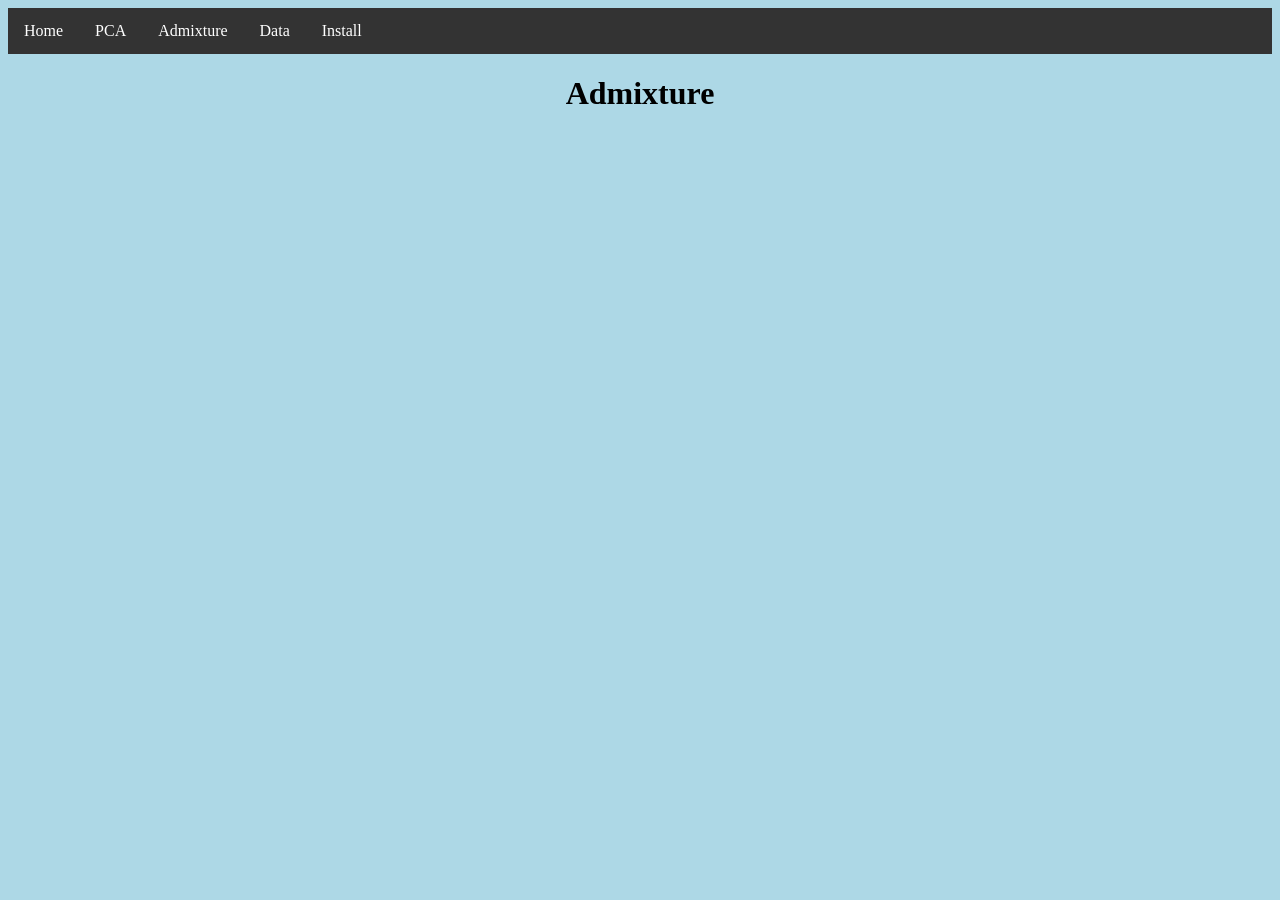
==== src/org/h3abionet/genesis/help/admixture.html @ be9d5133 "modified admixture plots" ====
<!DOCTYPE html>
<html>

<head>
    <link rel="stylesheet" href="styles.css">
</head>

<body>

<ul>
    <li><a href="home.html">Home</a></li>
    <li><a href="pca.html">PCA</a></li>
    <li><a href="admixture.html">Admixture</a></li>
    <li><a href="data.html">Data</a></li>
    <li><a href="install.html">Install</a></li>
</ul>
</body>

<h1>Admixture</h1>

</html>
---- src/org/h3abionet/genesis/help/styles.css ----
body {
    background-color: lightblue;
}

h1 {
    color: Black;
    text-align: center;
}

p {
    font-family: verdana;
    font-size: 15px;
}

.center {
    display: block;
    margin-left: auto;
    margin-right: auto;
    width: 80%;
}

ul {
    list-style-type: none;
    margin: 0;
    padding: 0;
    overflow: hidden;
    background-color: #333;
}

li {
    float: left;
}

li a {
    display: block;
    color: white;
    text-align: center;
    padding: 14px 16px;
    text-decoration: none;
}

/* Change the link color to #111 (black) on hover */
li a:hover {
    background-color: #111;
}
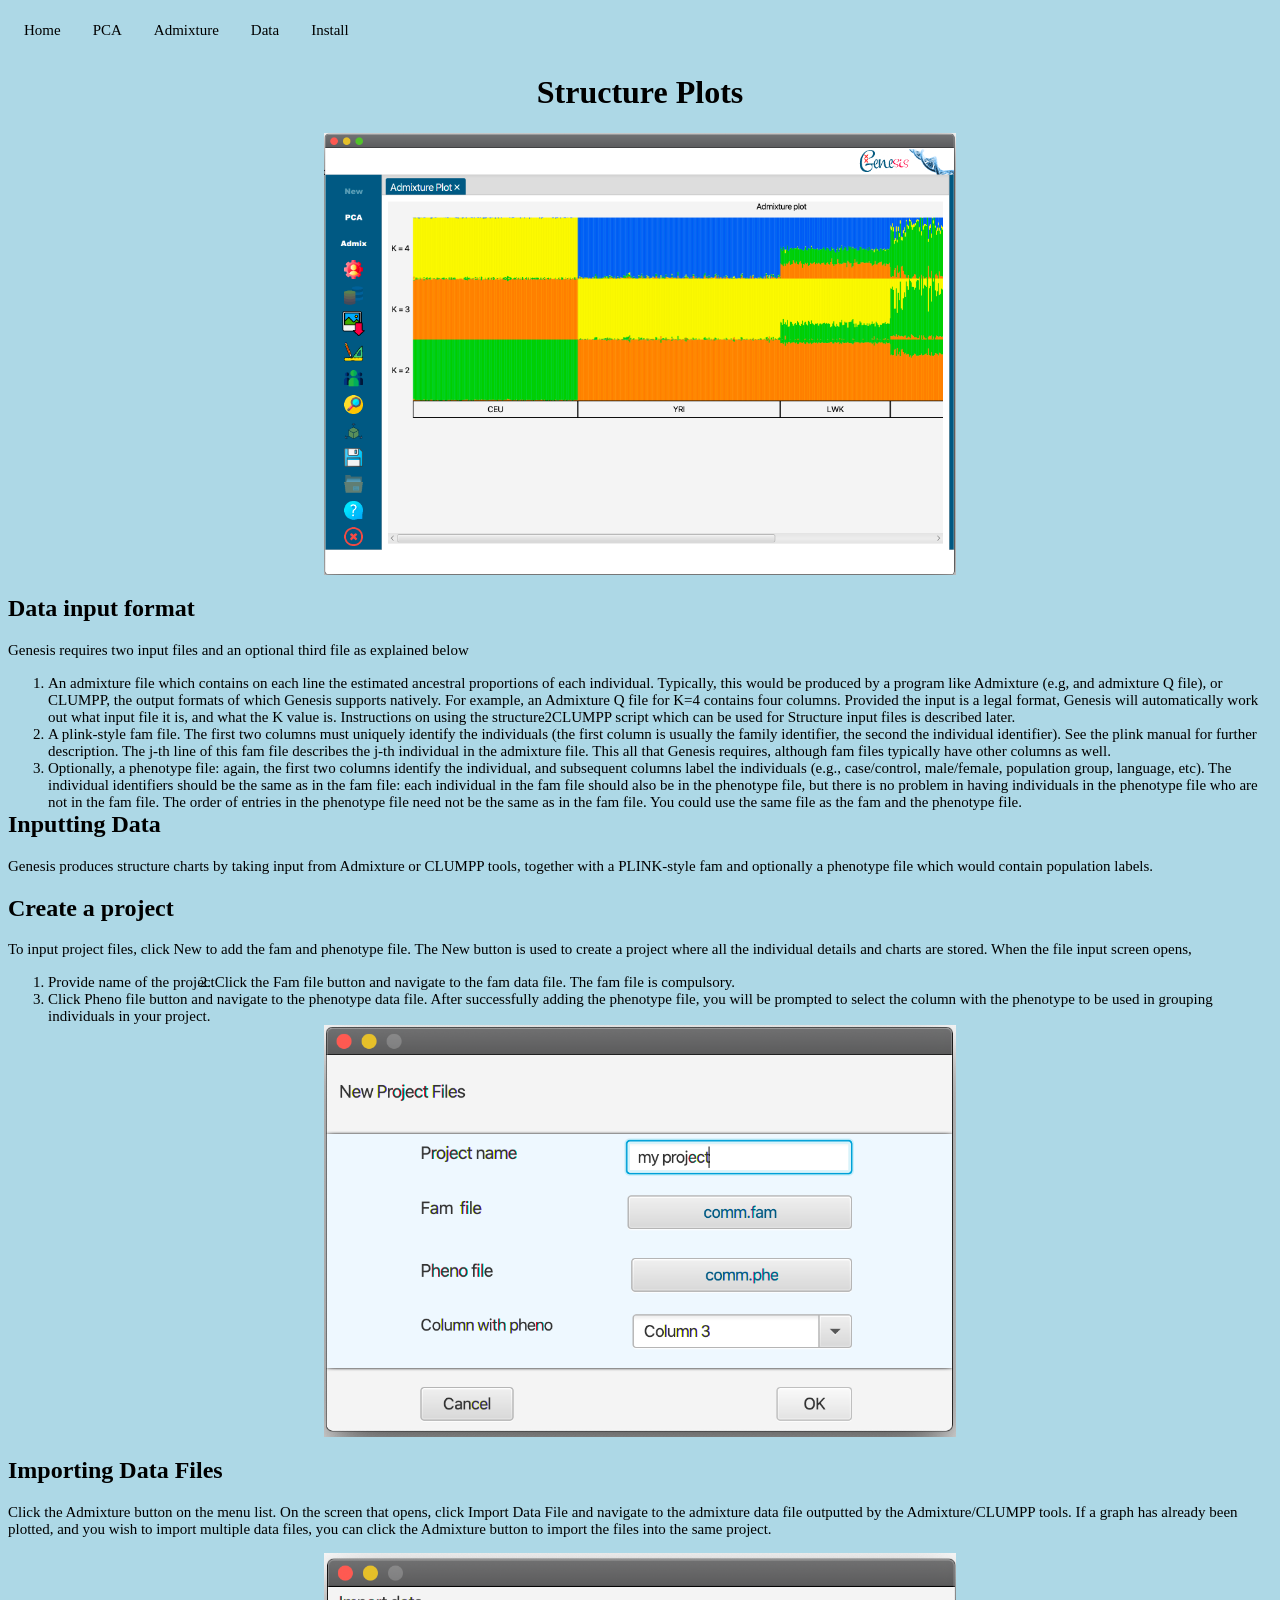
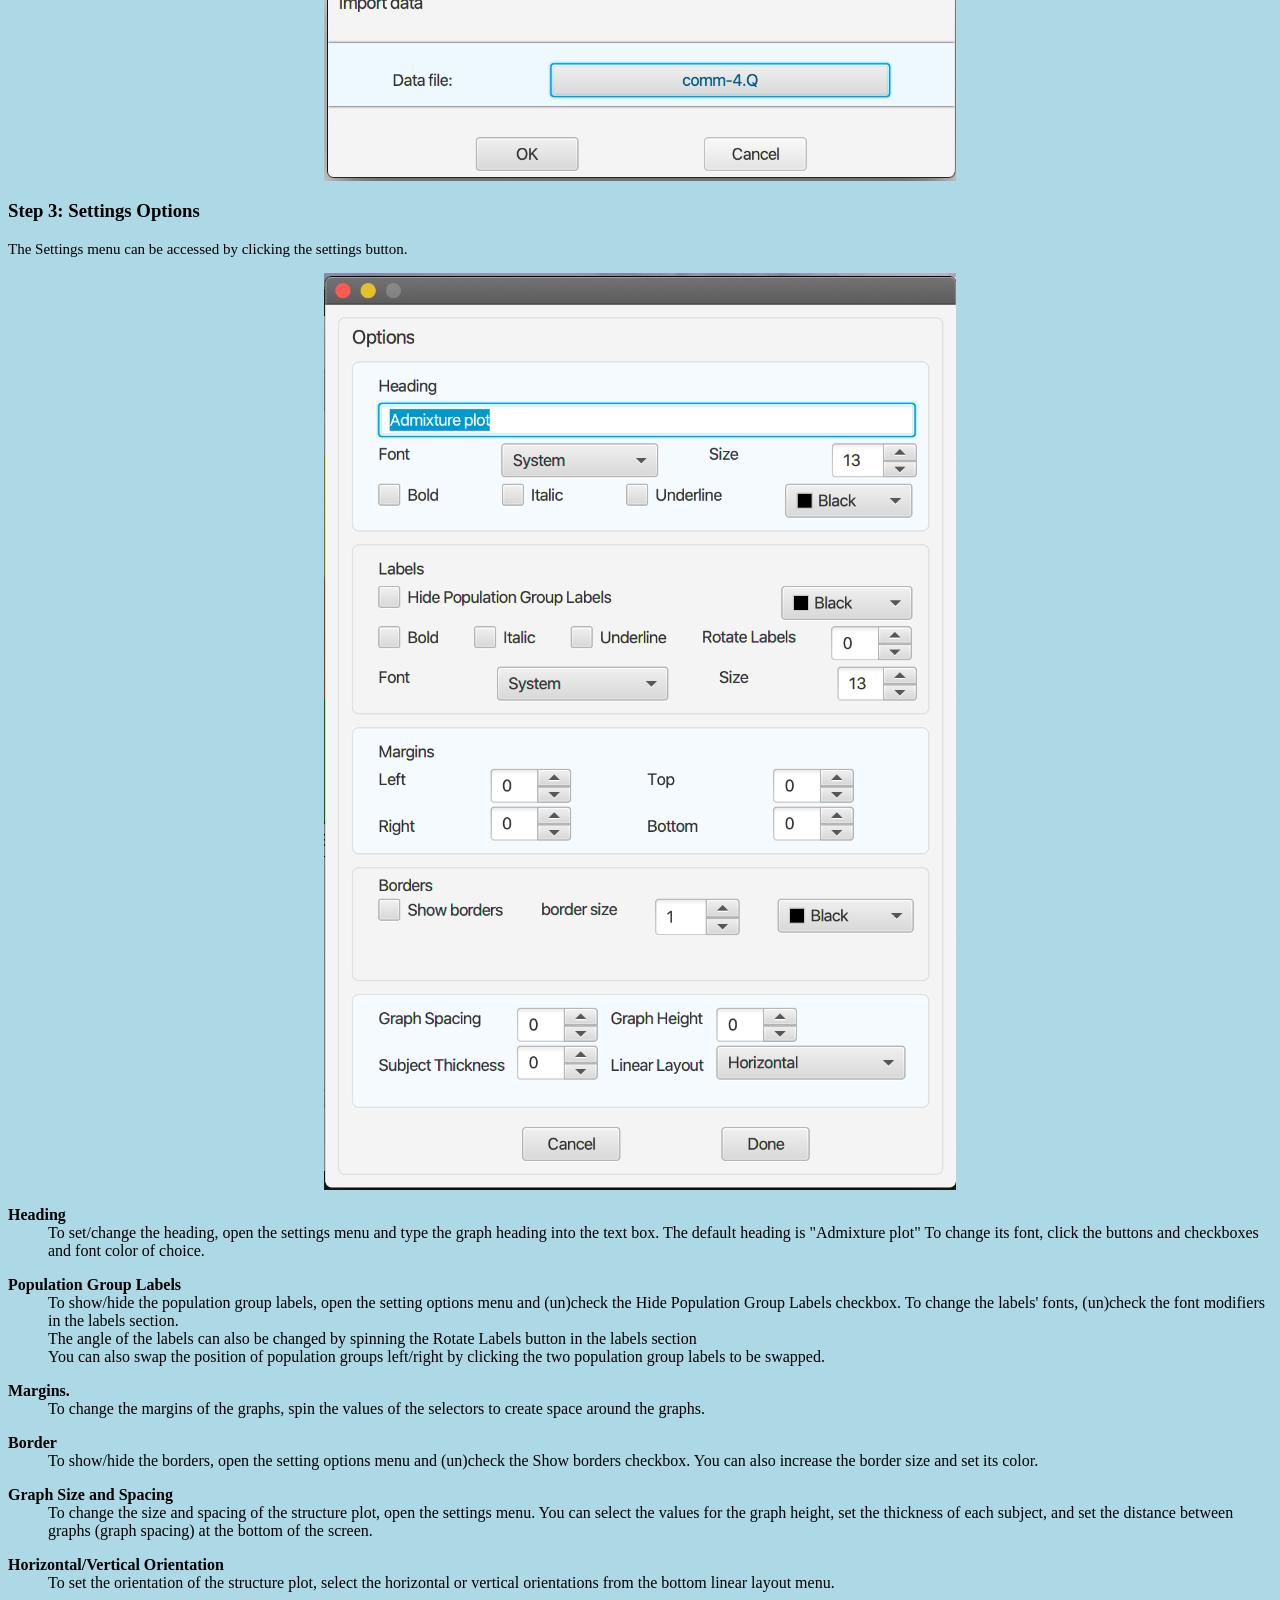
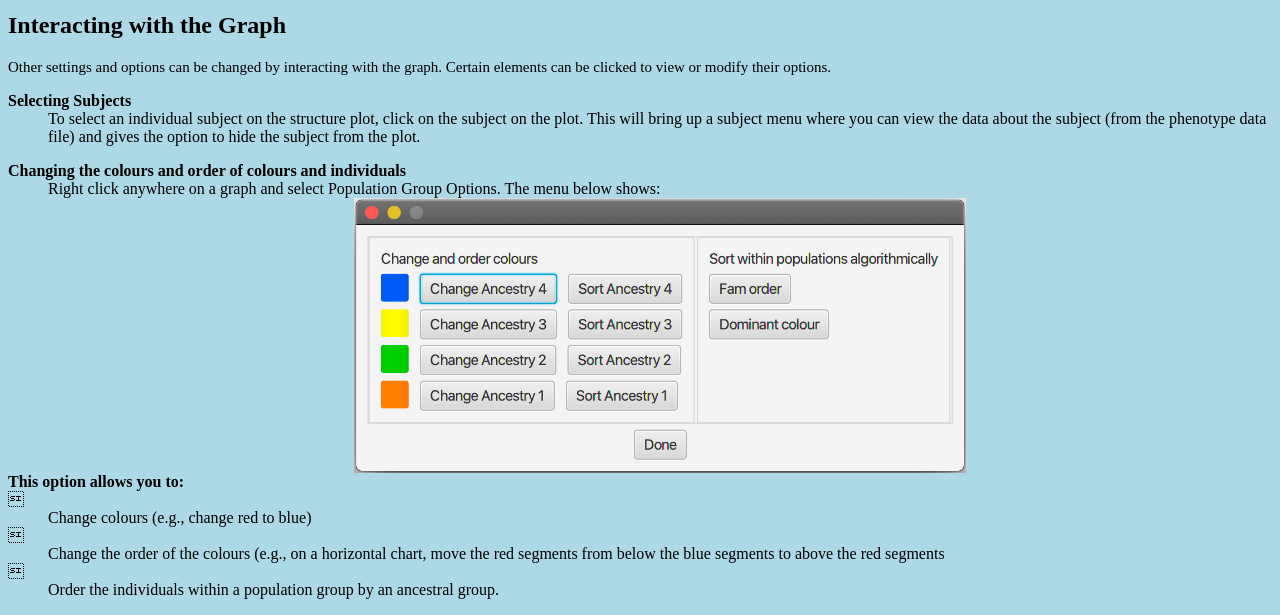
==== commit 15dddbe2: "added html help  files" ====
--- a/src/org/h3abionet/genesis/help/admixture.html
+++ b/src/org/h3abionet/genesis/help/admixture.html
@@ -14,8 +14,139 @@
     <li><a href="data.html">Data</a></li>
     <li><a href="install.html">Install</a></li>
 </ul>
+
+
+<h1>Structure Plots</h1>
+
+<p><img src="../image/structureplot.png" alt="admixture graph"></p>
+
+<h2>Data input format</h2>
+<p>Genesis requires two input files and an optional third file as explained below</p>
+
+<ol>
+    <li>An admixture file which contains on each line the estimated ancestral proportions of
+        each individual. Typically, this would be produced by a program like Admixture (e.g,
+        and admixture Q file), or CLUMPP, the output formats of which Genesis supports
+        natively. For example, an Admixture Q file for K=4 contains four columns. Provided
+        the input is a legal format, Genesis will automatically work out what input file it is,
+        and what the K value is. Instructions on using the structure2CLUMPP script which
+        can be used for Structure input files is described later.</li>
+
+    <li>A plink-style fam file. The first two columns must uniquely identify the individuals
+        (the first column is usually the family identifier, the second the individual identifier).
+        See the plink manual for further description. The j-th line of this fam file describes the
+        j-th individual in the admixture file. This all that Genesis requires, although fam files
+        typically have other columns as well.</li>
+
+    <li>Optionally, a phenotype file: again, the first two columns identify the individual, and
+        subsequent columns label the individuals (e.g., case/control, male/female, population
+        group, language, etc). The individual identifiers should be the same as in the fam file:
+        each individual in the fam file should also be in the phenotype file, but there is no
+        problem in having individuals in the phenotype file who are not in the fam file. The
+        order of entries in the phenotype file need not be the same as in the fam file. You could
+        use the same file as the fam and the phenotype file.</li>
+</ol>
+
+
+<h2>Inputting Data</h2>
+<p>Genesis produces structure charts by taking input from Admixture or CLUMPP tools,
+together with a PLINK-style fam and optionally a phenotype file which would contain population labels.</p>
+
+<h2>Create a project </h2>
+
+<p>To input project files, click New to add the fam and phenotype file. The New button is used to create a project where all
+    the individual details and charts are stored. When the file input screen opens,</p>
+
+<ol>
+    <li>Provide name of the project</li>
+
+    <li>Click the Fam file button and navigate to the fam data file. The fam file is compulsory.</li>
+
+    <li>Click Pheno file button and navigate to the phenotype data file. After successfully adding the phenotype file,
+        you will be prompted to select the column with the phenotype to be used in grouping individuals in your project.</li>
+</ol>
+
+<p><img src="../image/create-project.png" alt="create project screen"></p>
+
+<h2>Importing Data Files </h2>
+
+    <p>
+        Click the Admixture button on the menu list. On the screen that opens, click Import Data File and navigate to
+        the admixture data file outputted by the Admixture/CLUMPP tools. If a graph has already been plotted, and you wish
+        to import multiple data files, you can click the Admixture button to import the files into the same project.
+    </p>
+
+<p><img src="../image/admix-input.png" alt="admixture input file"></p>
+
+<h3>Step 3: Settings Options</h3>
+<p>The Settings menu can be accessed by clicking the settings button.</p>
+
+<p><img src="../image/admix-settings.png" alt="admixture settings"></p>
+
+<dl>
+    <dt><b>Heading</b></dt>
+        <dd>To set/change the heading, open the settings menu and type the graph heading into the text box.
+        The default heading is "Admixture plot" To change its font, click the buttons and checkboxes and font color of choice.</dd>
+</dl>
+
+<dl>
+    <dt><b>Population Group Labels</b></dt>
+        <dd>To show/hide the population group labels, open the setting options menu and (un)check the Hide Population
+            Group Labels checkbox. To change the labels' fonts, (un)check the font modifiers in the labels section.</dd>
+
+        <dd>The angle of the labels can also be changed by spinning the Rotate Labels button in the labels section</dd>
+
+        <dd>You can also swap the position of population groups left/right by clicking the two population group labels to be swapped.</dd>
+</dl>
+
+<dl>
+    <dt><b>Margins.</b></dt>
+    <dd>To change the margins of the graphs, spin the values of the selectors to create space around the graphs.</dd>
+</dl>
+
+<dl>
+    <dt><b>Border</b></dt>
+        <dd>To show/hide the borders, open the setting options menu and (un)check the Show borders checkbox.
+        You can also increase the border size and set its color.</dd>
+</dl>
+
+<dl>
+    <dt><b>Graph Size and Spacing</b></dt>
+    <dd>To change the size and spacing of the structure plot, open the settings menu. You can select the values for the
+        graph height, set the thickness of each subject, and set the distance between graphs (graph spacing) at the bottom of the screen.</dd>
+</dl>
+
+<dl>
+    <dt><b>Horizontal/Vertical Orientation</b></dt>
+        <dd>To set the orientation of the structure plot, select the horizontal or vertical orientations from the bottom linear layout menu.</dd>
+</dl>
+
+
+<h2>Interacting with the Graph</h2>
+<p>Other settings and options can be changed by interacting with the graph. Certain elements
+    can be clicked to view or modify their options.</p>
+
+<dl>
+    <dt><b>Selecting Subjects</b></dt>
+        <dd>To select an individual subject on the structure plot, click on the subject on the plot.
+        This will bring up a subject menu where you can view the data about the subject (from
+        the phenotype data file) and gives the option to hide the subject from the plot.</dd>
+</dl>
+
+<dl>
+    <dt><b>Changing the colours and order of colours and individuals</b></dt>
+         <dd>
+             Right click anywhere on a graph and select Population Group Options. The menu below shows:
+             <img src="../image/populationgroupoptions.png" alt="population group options">
+         </dd>
+
+    <dt><b>This option allows you to:</b></dt>
+    <dd>Change colours (e.g., change red to blue)</dd>
+    <dd>Change the order of the colours (e.g., on a horizontal chart, move the red segments
+        from below the blue segments to above the red segments</dd>
+    <dd>Order the individuals within a population group by an ancestral group.</dd>
+</dl>
+
 </body>
 
-<h1>Admixture</h1>
-
 </html>
--- a/src/org/h3abionet/genesis/help/styles.css
+++ b/src/org/h3abionet/genesis/help/styles.css
@@ -7,16 +7,10 @@
     text-align: center;
 }
 
+
 p {
     font-family: verdana;
     font-size: 15px;
-}
-
-.center {
-    display: block;
-    margin-left: auto;
-    margin-right: auto;
-    width: 80%;
 }
 
 ul {
@@ -24,16 +18,17 @@
     margin: 0;
     padding: 0;
     overflow: hidden;
-    background-color: #333;
 }
 
 li {
+    font-family: verdana;
+    font-size: 15px;
     float: left;
 }
 
 li a {
     display: block;
-    color: white;
+    color: black;
     text-align: center;
     padding: 14px 16px;
     text-decoration: none;
@@ -41,5 +36,25 @@
 
 /* Change the link color to #111 (black) on hover */
 li a:hover {
+    color: white;
     background-color: #111;
+}
+
+img{
+    margin-left: auto;
+    margin-right: auto;
+    max-width: 70%;
+    height: auto;
+    display: block;
+    width: 50%;
+}
+
+.mylist ul, .mylist ol, .mylist li{
+    list-style-position: inside;
+    display: list-item;
+    list-style-type: disc;
+    display: list-item;
+    float: left;
+    font-family: verdana;
+    font-size: 15px;
 }
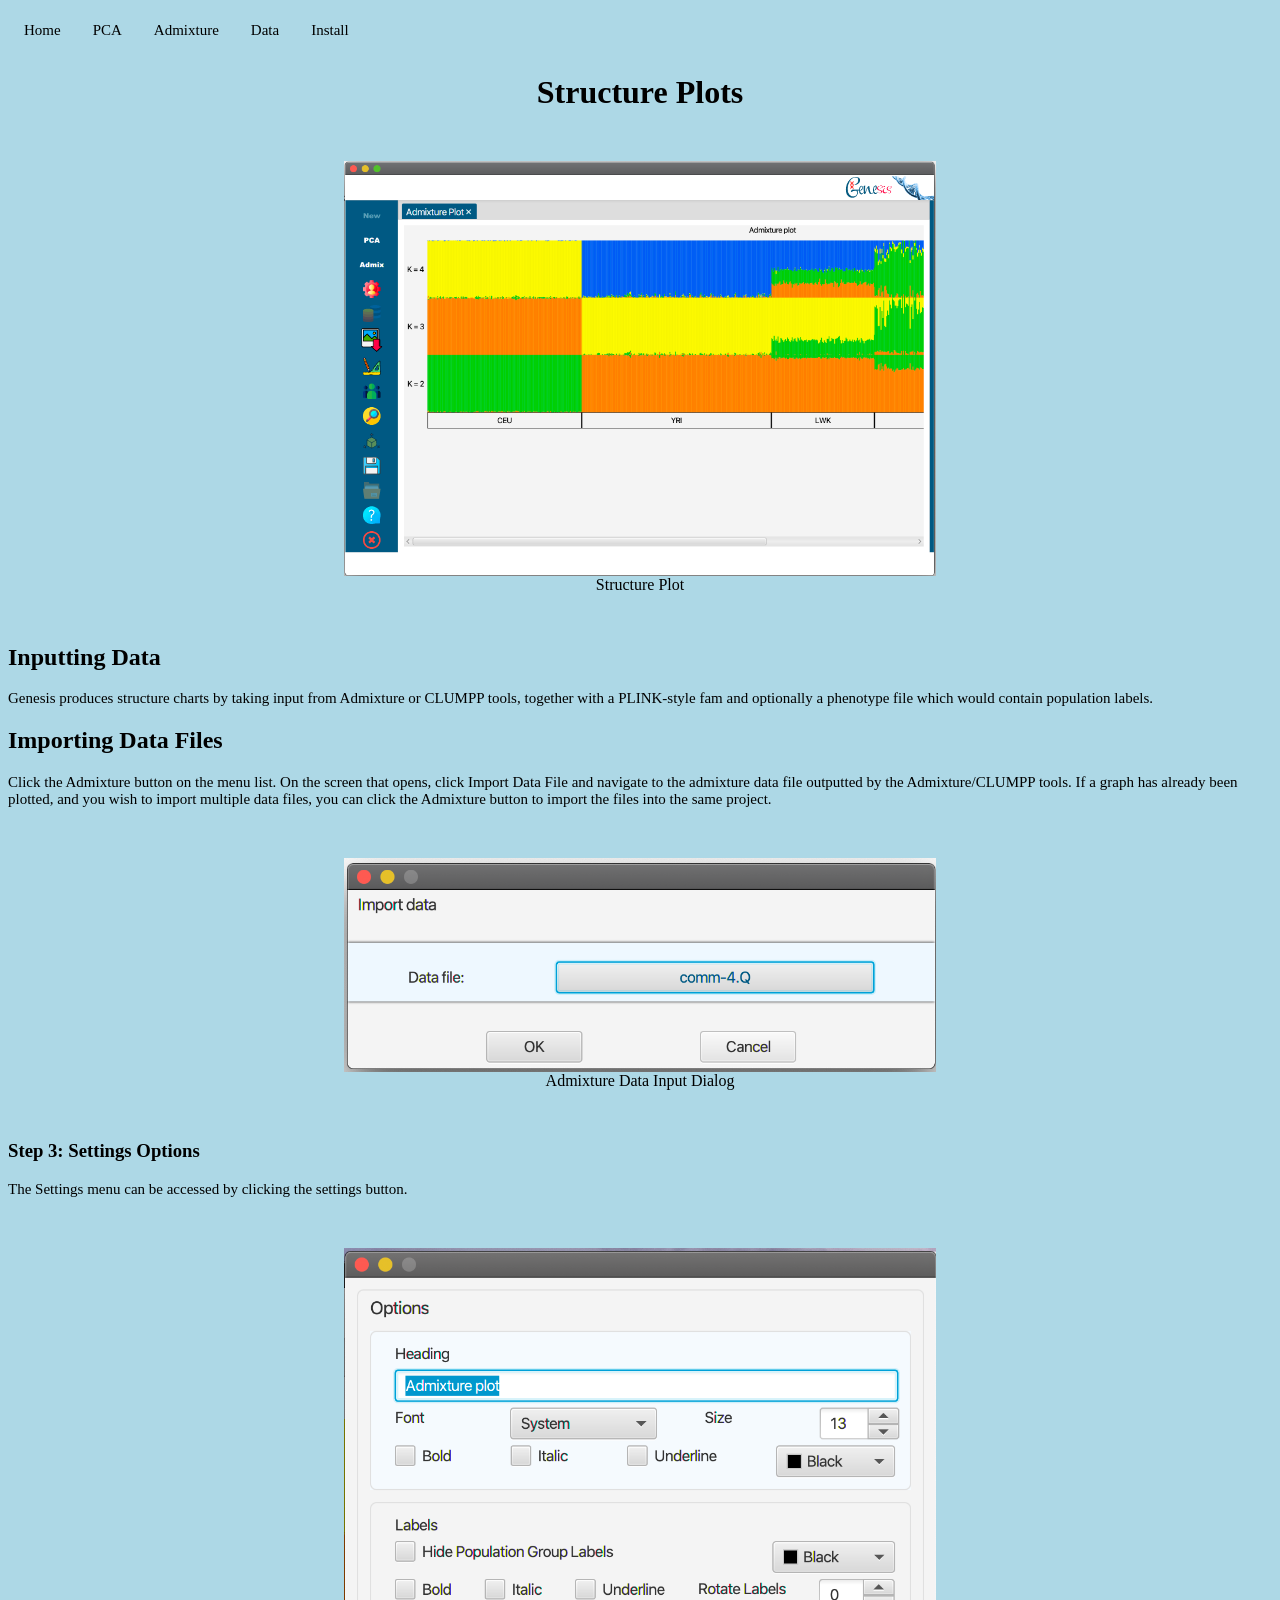
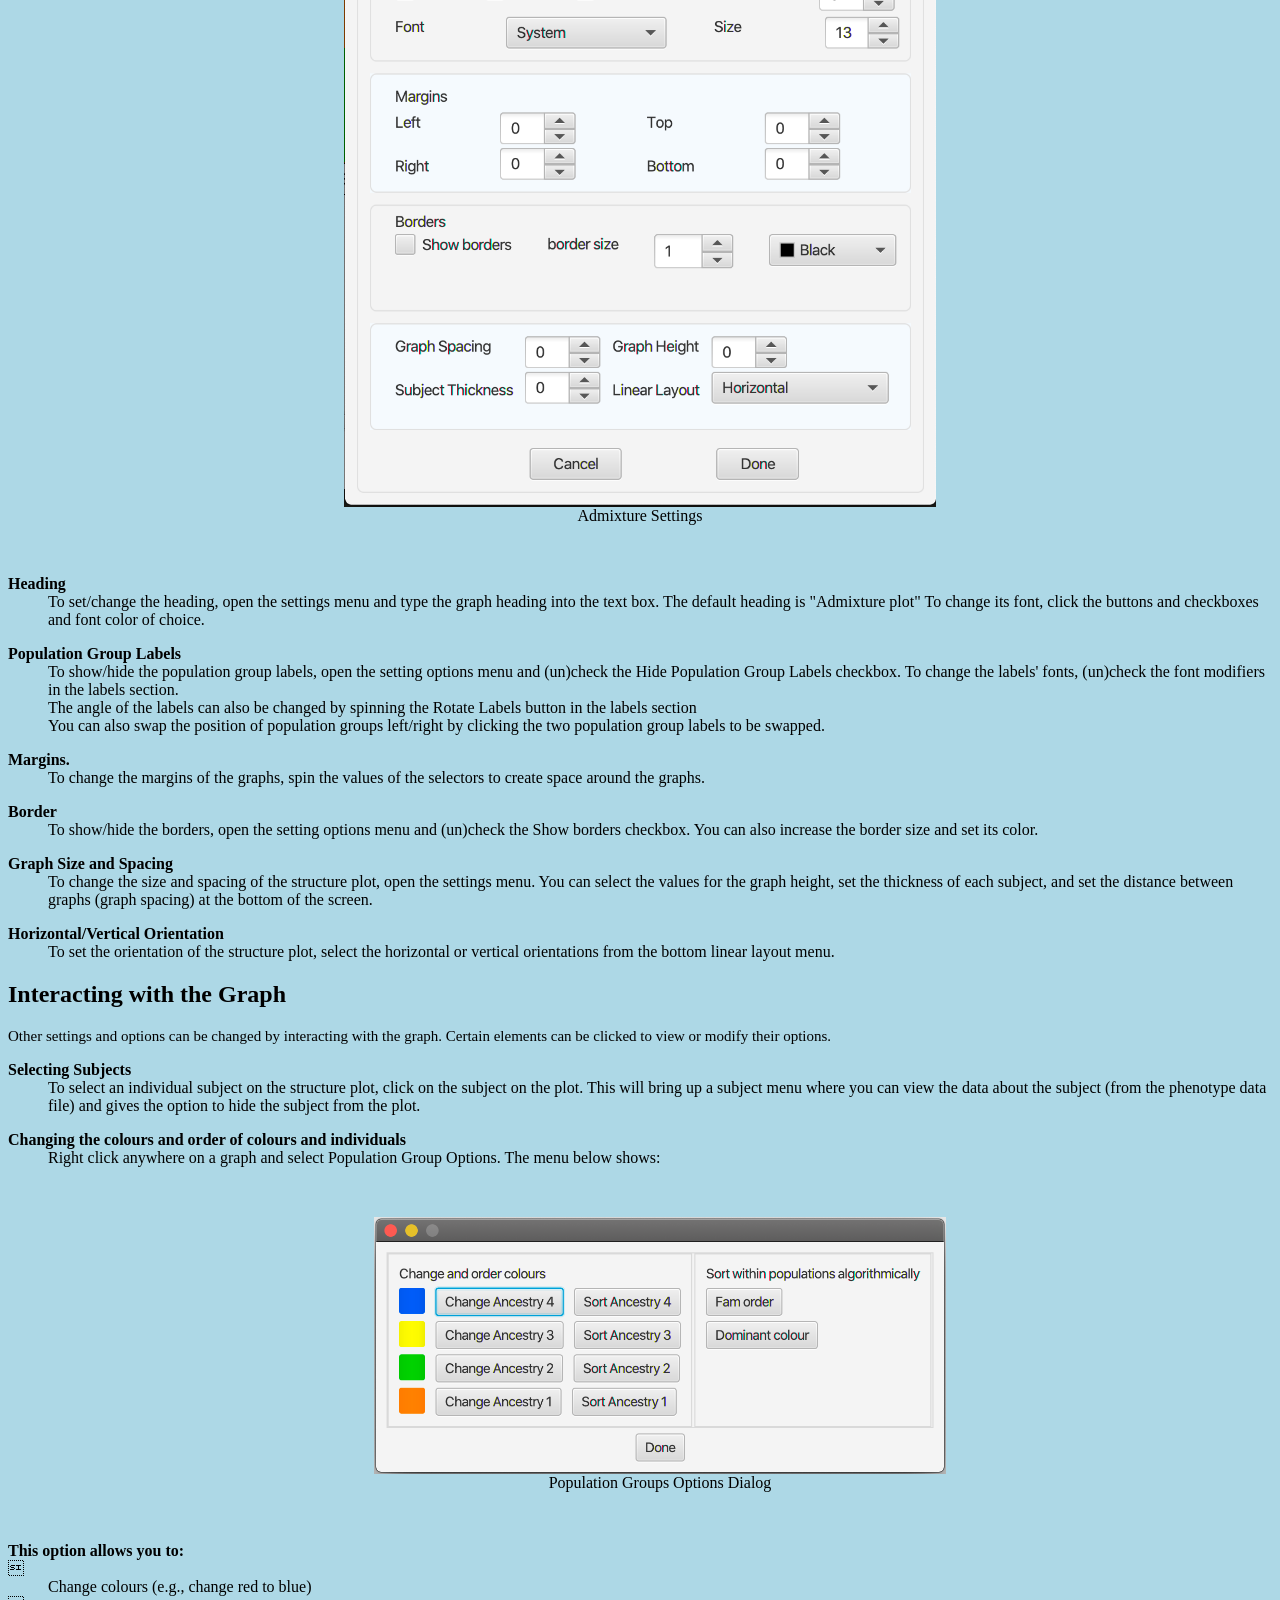
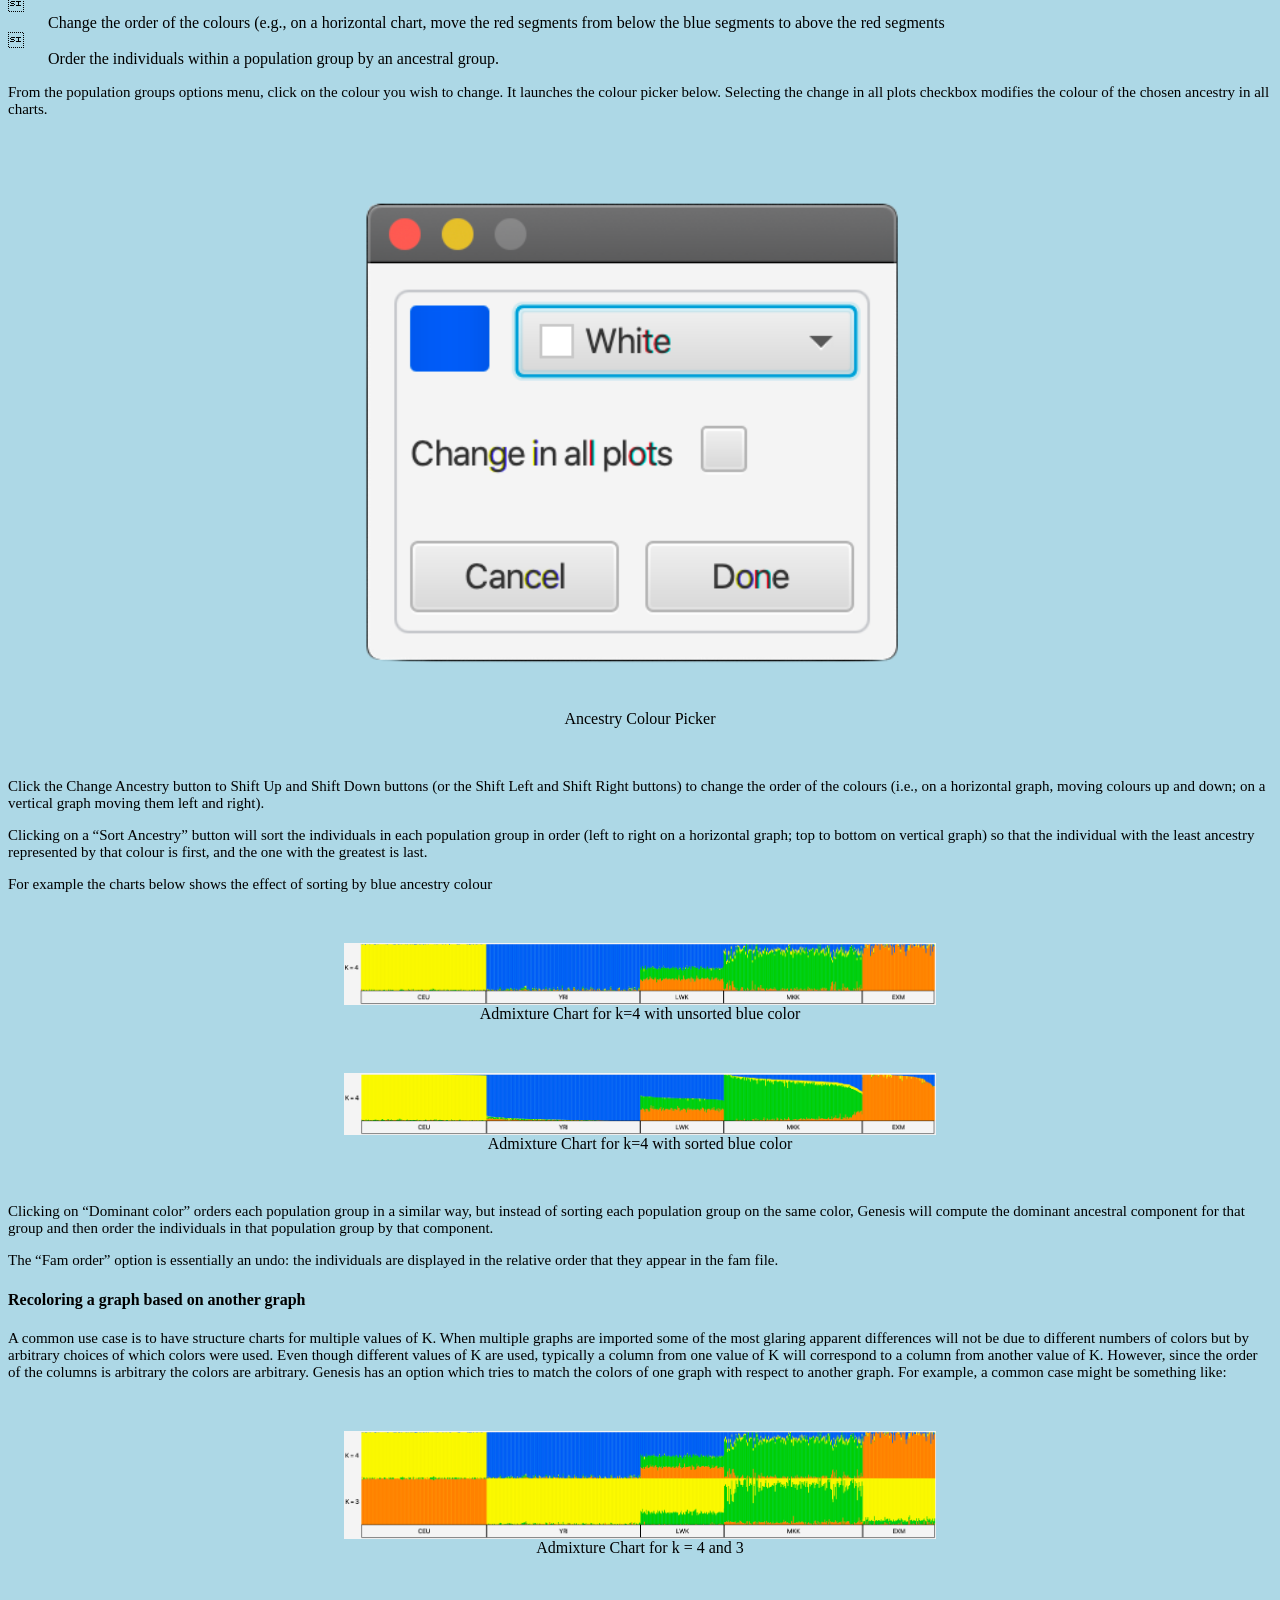
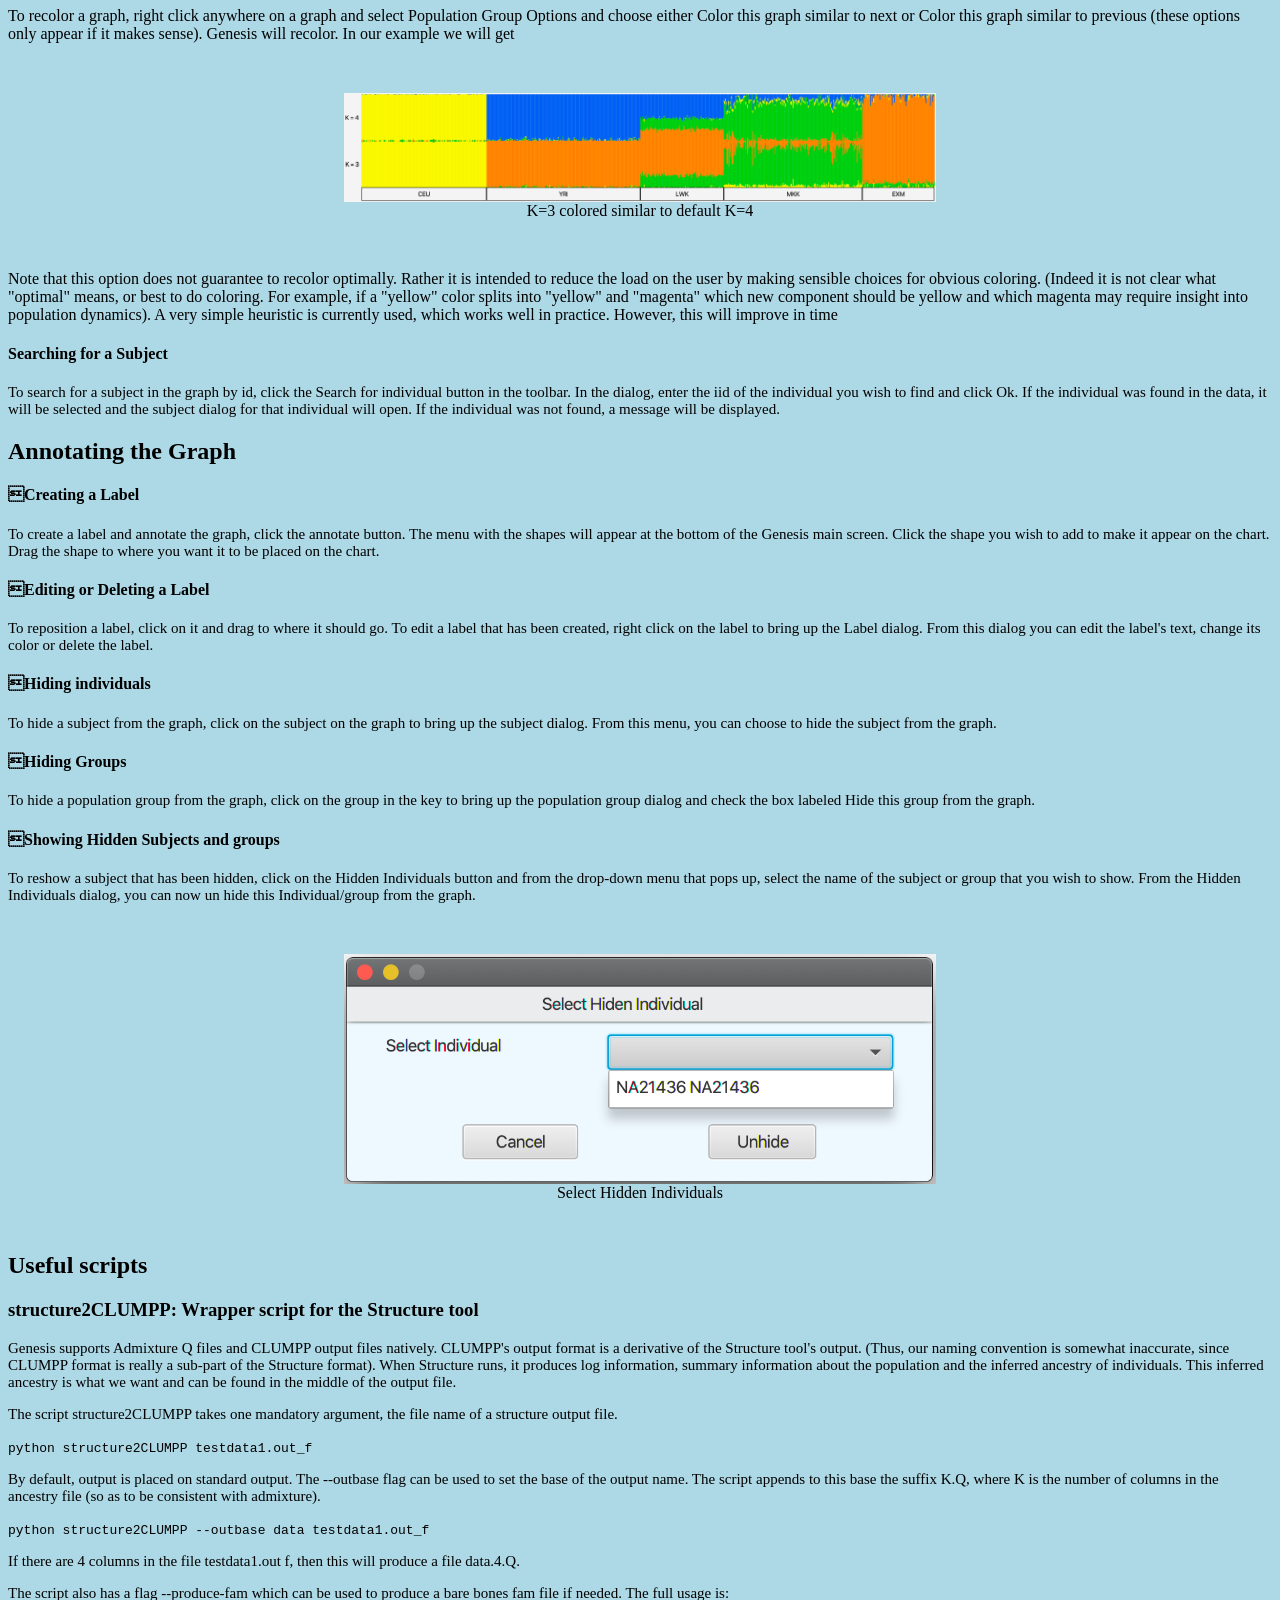
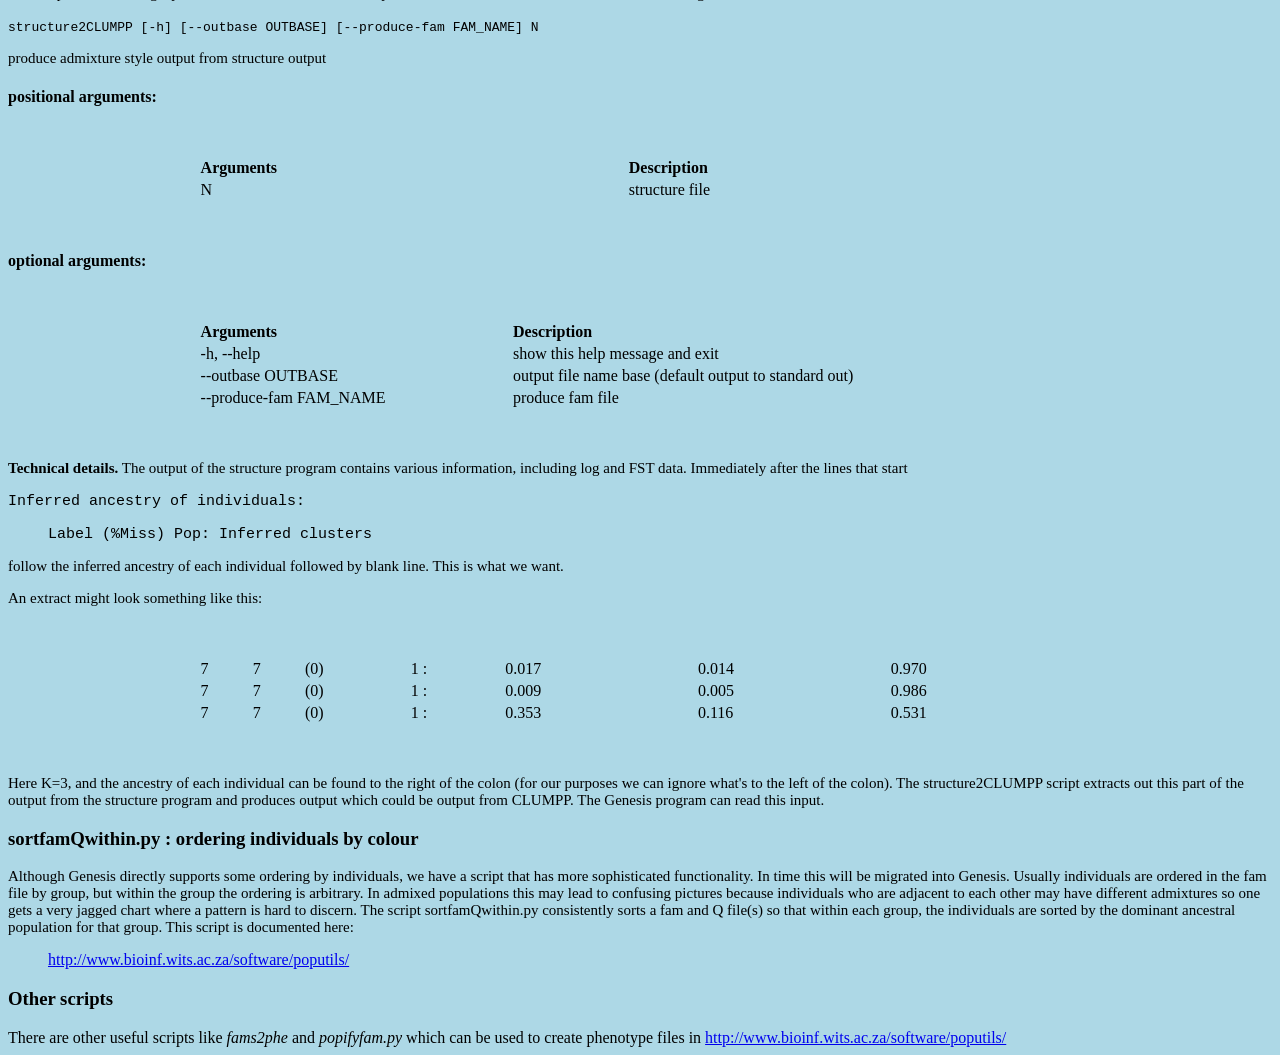
==== commit 8cbd076b: "modified pca setting" ====
--- a/src/org/h3abionet/genesis/help/admixture.html
+++ b/src/org/h3abionet/genesis/help/admixture.html
@@ -4,8 +4,6 @@
 <head>
     <link rel="stylesheet" href="styles.css">
 </head>
-
-<body>
 
 <ul>
     <li><a href="home.html">Home</a></li>
@@ -18,70 +16,42 @@
 
 <h1>Structure Plots</h1>
 
-<p><img src="../image/structureplot.png" alt="admixture graph"></p>
-
-<h2>Data input format</h2>
-<p>Genesis requires two input files and an optional third file as explained below</p>
-
-<ol>
-    <li>An admixture file which contains on each line the estimated ancestral proportions of
-        each individual. Typically, this would be produced by a program like Admixture (e.g,
-        and admixture Q file), or CLUMPP, the output formats of which Genesis supports
-        natively. For example, an Admixture Q file for K=4 contains four columns. Provided
-        the input is a legal format, Genesis will automatically work out what input file it is,
-        and what the K value is. Instructions on using the structure2CLUMPP script which
-        can be used for Structure input files is described later.</li>
-
-    <li>A plink-style fam file. The first two columns must uniquely identify the individuals
-        (the first column is usually the family identifier, the second the individual identifier).
-        See the plink manual for further description. The j-th line of this fam file describes the
-        j-th individual in the admixture file. This all that Genesis requires, although fam files
-        typically have other columns as well.</li>
-
-    <li>Optionally, a phenotype file: again, the first two columns identify the individual, and
-        subsequent columns label the individuals (e.g., case/control, male/female, population
-        group, language, etc). The individual identifiers should be the same as in the fam file:
-        each individual in the fam file should also be in the phenotype file, but there is no
-        problem in having individuals in the phenotype file who are not in the fam file. The
-        order of entries in the phenotype file need not be the same as in the fam file. You could
-        use the same file as the fam and the phenotype file.</li>
-</ol>
-
+<div class="images">
+    <figure>
+        <img src="../image/structureplot.png" alt="admixture graph">
+        <figcaption>Structure Plot</figcaption>
+    </figure>
+</div>
 
 <h2>Inputting Data</h2>
 <p>Genesis produces structure charts by taking input from Admixture or CLUMPP tools,
 together with a PLINK-style fam and optionally a phenotype file which would contain population labels.</p>
 
-<h2>Create a project </h2>
-
-<p>To input project files, click New to add the fam and phenotype file. The New button is used to create a project where all
-    the individual details and charts are stored. When the file input screen opens,</p>
-
-<ol>
-    <li>Provide name of the project</li>
-
-    <li>Click the Fam file button and navigate to the fam data file. The fam file is compulsory.</li>
-
-    <li>Click Pheno file button and navigate to the phenotype data file. After successfully adding the phenotype file,
-        you will be prompted to select the column with the phenotype to be used in grouping individuals in your project.</li>
-</ol>
-
-<p><img src="../image/create-project.png" alt="create project screen"></p>
-
 <h2>Importing Data Files </h2>
 
-    <p>
-        Click the Admixture button on the menu list. On the screen that opens, click Import Data File and navigate to
-        the admixture data file outputted by the Admixture/CLUMPP tools. If a graph has already been plotted, and you wish
-        to import multiple data files, you can click the Admixture button to import the files into the same project.
-    </p>
-
-<p><img src="../image/admix-input.png" alt="admixture input file"></p>
+<p>
+    Click the Admixture button on the menu list. On the screen that opens, click Import Data File and navigate to
+    the admixture data file outputted by the Admixture/CLUMPP tools. If a graph has already been plotted, and you wish
+    to import multiple data files, you can click the Admixture button to import the files into the same project.
+</p>
+
+<div class="images">
+    <figure>
+        <img src="../image/admix-input.png" alt="admixture input file">
+        <figcaption>Admixture Data Input Dialog</figcaption>
+    </figure>
+</div>
+
 
 <h3>Step 3: Settings Options</h3>
 <p>The Settings menu can be accessed by clicking the settings button.</p>
 
-<p><img src="../image/admix-settings.png" alt="admixture settings"></p>
+<div class="images">
+    <figure>
+        <img src="../image/admix-settings.png" alt="admixture settings">
+        <figcaption>Admixture Settings</figcaption>
+    </figure>
+</div>
 
 <dl>
     <dt><b>Heading</b></dt>
@@ -137,7 +107,12 @@
     <dt><b>Changing the colours and order of colours and individuals</b></dt>
          <dd>
              Right click anywhere on a graph and select Population Group Options. The menu below shows:
-             <img src="../image/populationgroupoptions.png" alt="population group options">
+             <div class="images">
+             <figure>
+                 <img src="../image/populationgroupoptions.png" alt="population group options">
+                 <figcaption>Population Groups Options Dialog</figcaption>
+             </figure>
+             </div>
          </dd>
 
     <dt><b>This option allows you to:</b></dt>
@@ -146,6 +121,252 @@
         from below the blue segments to above the red segments</dd>
     <dd>Order the individuals within a population group by an ancestral group.</dd>
 </dl>
+<p>From the population groups options menu, click on the colour you wish to change.
+    It launches the colour picker below. Selecting the change in all plots checkbox
+    modifies the colour of the chosen ancestry in all charts.</p>
+
+<div class="images">
+    <figure>
+        <img src="../image/admix-color-picker.png" alt="Ancestry Colour Picker">
+        <figcaption>Ancestry Colour Picker</figcaption>
+    </figure>
+</div>
+
+<p> Click the Change Ancestry button to Shift Up and Shift Down buttons (or the Shift Left and Shift Right buttons)
+    to change the order of the colours (i.e., on a horizontal graph, moving colours up and down; on a vertical
+    graph moving them left and right).</p>
+
+<p> Clicking on a <q>Sort Ancestry</q> button will sort the individuals in each population
+    group in order (left to right on a horizontal graph; top to bottom on vertical graph) so
+    that the individual with the least ancestry represented by that colour is first, and the
+    one with the greatest is last.</p>
+
+<p>For example the charts below shows the effect of sorting by blue ancestry colour</p>
+
+<div class="images">
+    <figure>
+        <img src="../image/admix-chart-k4.png" alt="K=4 chart with unsorted blue colour" width="80%">
+        <figcaption>Admixture Chart for k=4 with unsorted blue color</figcaption>
+    </figure>
+</div>
+
+<div class="images">
+    <figure>
+        <img src="../image/admix-sorted-blue-color.png" alt="K=4 chart with sorted blue colour" width="80%">
+        <figcaption>Admixture Chart for k=4 with sorted blue color</figcaption>
+    </figure>
+</div>
+
+<p>Clicking on <q>Dominant color</q> orders each population group in a similar way, but
+instead of sorting each population group on the same color, Genesis will compute the
+dominant ancestral component for that group and then order the individuals in that
+    population group by that component.</p>
+
+<p>The <q>Fam order</q> option is essentially an undo: the individuals are displayed in the
+    relative order that they appear in the fam file.</p>
+
+<h4>Recoloring a graph based on another graph</h4>
+
+<p>A common use case is to have structure charts for multiple values of K. When multiple
+graphs are imported some of the most glaring apparent differences will not be due
+to different numbers of colors but by arbitrary choices of which colors were used.
+Even though different values of K are used, typically a column from one value of K
+will correspond to a column from another value of K. However, since the order of the
+columns is arbitrary the colors are arbitrary. Genesis has an option which tries to
+match the colors of one graph with respect to another graph.
+    For example, a common case might be something like:</p>
+
+<div class="images">
+    <figure>
+        <img src="../image/default-k-4-3-admixture.png" alt="Default admixture graph" width="80%">
+        <figcaption>Admixture Chart for k = 4 and 3</figcaption>
+    </figure>
+</div>
+
+To recolor a graph, right click anywhere on a graph and select Population Group
+Options and choose either Color this graph similar to next or Color this graph
+similar to previous (these options only appear if it makes sense). Genesis will recolor.
+In our example we will get
+
+<div class="images">
+    <figure>
+        <img src="../image/k-3-colored-similar-to-4.png" alt="K =3 colored similar to default K=4" width="80%">
+        <figcaption>K=3 colored similar to default K=4</figcaption>
+    </figure>
+</div>
+
+Note that this option does not guarantee to recolor optimally. Rather it is intended to
+reduce the load on the user by making sensible choices for obvious coloring. (Indeed it
+is not clear what "optimal" means, or best to do coloring. For example, if a "yellow"
+color splits into "yellow" and "magenta" which new component should be yellow and
+which magenta may require insight into population dynamics). A very simple heuristic
+is currently used, which works well in practice. However, this will improve in time
+
+<h4>Searching for a Subject</h4>
+
+<p>To search for a subject in the graph by id, click the Search for individual button
+in the toolbar. In the dialog, enter the iid of the individual you
+wish to find and click Ok. If the individual was found in the data, it will be selected
+and the subject dialog for that individual will open. If the individual was not found, a
+    message will be displayed.</p>
+
+<h2>Annotating the Graph</h2>
+<h4>Creating a Label</h4>
+<p>To create a label and annotate the graph, click the annotate button.
+    The menu with the shapes will appear at the bottom of the Genesis main screen.
+    Click the shape you wish to add to make it appear on the chart.
+    Drag the shape to where you want it to be placed on the chart.</p>
+
+<h4>Editing or Deleting a Label</h4>
+<p>To reposition a label, click on it and drag to where it should go. To edit a label that has
+    been created, right click on the label to bring up the Label dialog. From this dialog you can
+    edit the label&#39;s text, change its color or delete the label.
+</p>
+
+<h4>Hiding individuals</h4>
+<p>To hide a subject from the graph, click on the subject on the graph to bring up the
+    subject dialog. From this menu, you can choose to hide the subject from the graph.</p>
+
+<h4>Hiding Groups</h4>
+<p>To hide a population group from the graph, click on the group in the key to bring
+    up the population group dialog and check the box labeled Hide this group from the
+    graph.</p>
+
+<h4>Showing Hidden Subjects and groups</h4>
+<p>To reshow a subject that has been hidden, click on the Hidden Individuals button and from the drop-down menu
+    that pops up, select the name of the subject or group that you wish to show. From the Hidden Individuals dialog,
+    you can now un hide this Individual/group from the graph.</p>
+
+<div class="images">
+    <figure width="40%">
+        <img src="../image/pca-hidden-individuals.png" class="center" alt="pca subject details">
+        <figcaption>Select Hidden Individuals</figcaption>
+    </figure>
+</div>
+
+<h2>Useful scripts</h2>
+
+<h3>structure2CLUMPP: Wrapper script for the Structure tool</h3>
+
+<p>Genesis supports Admixture Q files and CLUMPP output files natively. CLUMPP&#39;s output
+format is a derivative of the Structure tool&#39;s output. (Thus, our naming convention is
+somewhat inaccurate, since CLUMPP format is really a sub-part of the Structure format).
+When Structure runs, it produces log information, summary information about the population
+and the inferred ancestry of individuals. This inferred ancestry is what we want and
+    can be found in the middle of the output file.</p>
+
+<p>The script structure2CLUMPP takes one mandatory argument, the file name of a structure
+    output file.</p>
+<code>python structure2CLUMPP testdata1.out_f</code>
+
+<p>By default, output is placed on standard output. The --outbase flag can be used to set
+    the base of the output name. The script appends to this base the suffix K.Q, where K is
+    the number of columns in the ancestry file (so as to be consistent with admixture).
+</p>
+<code>python structure2CLUMPP --outbase data testdata1.out_f</code>
+
+<p>If there are 4 columns in the file testdata1.out f, then this will produce a file data.4.Q.</p>
+
+<p>The script also has a flag --produce-fam which can be used to produce a bare bones
+    fam file if needed.  The full usage is:</p>
+
+<code>structure2CLUMPP [-h] [--outbase OUTBASE] [--produce-fam FAM_NAME] N</code>
+
+<p>produce admixture style output from structure output</p>
+
+<h4>positional arguments:</h4>
+
+<table style="width:70%">
+    <tr>
+        <th>Arguments</th>
+        <th>Description</th>
+    </tr>
+    <tr>
+        <td>N</td>
+        <td>structure file</td>
+    </tr>
+</table>
+
+<h4>optional arguments:</h4>
+<table style="width:70%">
+    <tr>
+        <th>Arguments</th>
+        <th>Description</th>
+    </tr>
+    <tr>
+        <td>-h, --help</td>
+        <td>show this help message and exit</td>
+    </tr>
+    <tr>
+        <td>--outbase OUTBASE</td>
+        <td>output file name base (default output to standard out)</td>
+    </tr>
+    <tr>
+        <td>--produce-fam FAM_NAME</td>
+        <td>produce fam file</td>
+    </tr>
+</table>
+
+<p><b>Technical details.</b> The output of the structure program contains various information, including
+    log and FST data. Immediately after the lines that start</p>
+
+<p><code>Inferred ancestry of individuals:</code></p>
+<p class="tab"><code> Label (%Miss) Pop: Inferred clusters</code></p>
+
+<p>follow the inferred ancestry of each individual followed by blank line. This is what we want.</p>
+<p>An extract might look something like this:</p>
+
+<table style="width:70%">
+    <tr>
+        <td>7</td>
+        <td>7</td>
+        <td>(0)</td>
+        <td>1 : </td>
+        <td>0.017</td>
+        <td>0.014</td>
+        <td>0.970</td>
+    </tr>
+    <tr>
+        <td>7</td>
+        <td>7</td>
+        <td>(0)</td>
+        <td>1 : </td>
+        <td>0.009</td>
+        <td>0.005</td>
+        <td>0.986</td>
+    </tr>
+    <tr>
+        <td>7</td>
+        <td>7</td>
+        <td>(0)</td>
+        <td>1 : </td>
+        <td>0.353</td>
+        <td>0.116</td>
+        <td>0.531</td>
+    </tr>
+</table>
+
+<p>Here K=3, and the ancestry of each individual can be found to the right of the colon (for
+    our purposes we can ignore what&#39;s to the left of the colon). The structure2CLUMPP script
+    extracts out this part of the output from the structure program and produces output
+    which could be output from CLUMPP. The Genesis program can read this input.
+</p>
+
+<h3>sortfamQwithin.py : ordering individuals by colour</h3>
+<p>Although Genesis directly supports some ordering by individuals, we have a script that
+    has more sophisticated functionality. In time this will be migrated into Genesis. Usually
+    individuals are ordered in the fam file by group, but within the group the ordering is
+    arbitrary. In admixed populations this may lead to confusing pictures because individuals
+    who are adjacent to each other may have different admixtures so one gets a very jagged
+    chart where a pattern is hard to discern. The script sortfamQwithin.py consistently sorts
+    a fam and Q file(s) so that within each group, the individuals are sorted by the dominant
+    ancestral population for that group. This script is documented here:
+</p>
+<a class="tab" href="url">http://www.bioinf.wits.ac.za/software/poputils/</a>
+
+<h3>Other scripts</h3>
+There are other useful scripts like <em>fams2phe</em> and <em>popifyfam.py</em> which can be used to create
+phenotype files in <a href="url">http://www.bioinf.wits.ac.za/software/poputils/</a>
 
 </body>
 
--- a/src/org/h3abionet/genesis/help/styles.css
+++ b/src/org/h3abionet/genesis/help/styles.css
@@ -57,4 +57,28 @@
     float: left;
     font-family: verdana;
     font-size: 15px;
+}
+
+.content {
+    max-width: 1000px;
+    margin: auto;
+}
+
+.images{
+    text-align:center;
+    margin:50px auto;
+}
+
+table{
+    margin:50px auto;
+    text-align:left;
+}
+
+.tab { margin-left: 40px; }
+
+.code{
+    text-align:left;
+    margin:50px auto;
+    font-size: 15px;
+    font-weight: bold;
 }
